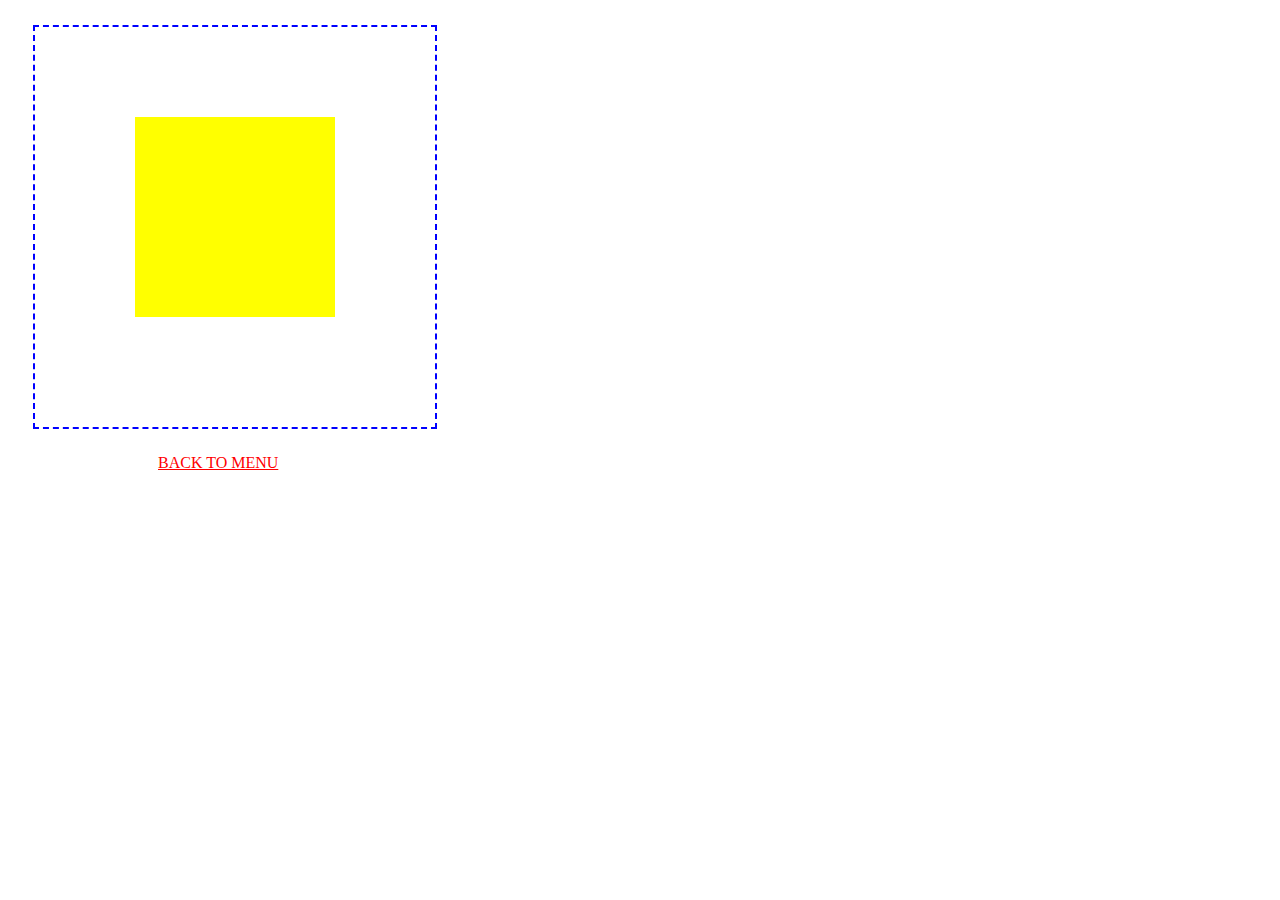
==== page/exercise1.html @ bf4ebc1f "first commit" ====
<!DOCTYPE html>
<html lang="en">
<head>
    <meta charset="UTF-8">
    <meta name="viewport" content="width=device-width, initial-scale=1.0">
    <link rel="stylesheet" href="../css/exo1.css">
    <title>carre</title>
</head>
<body>
    <section id="Square">
        <div class="carre"></div>
    </section>
    <a href="../index.html">BACK TO MENU</a>
</body>
</html>
---- css/exo1.css ----
#Square{
    border: dashed 2px blue;
    height: 400px;
    width: 400px;
    margin: 25px;
}
.carre{
    background-color: yellow;
    width: 200px;
    height: 200px;
    margin: 90px auto;
    animation: rotatesquare 8s infinite;
    
}
@keyframes rotatesquare{
    from{transform:rotate(0deg);
        background-color: yellow;
    }
    to{transform:rotate(360deg);
        background-color: red;
    }
  }
  a{
      color: red;
      margin-left:150px
  }
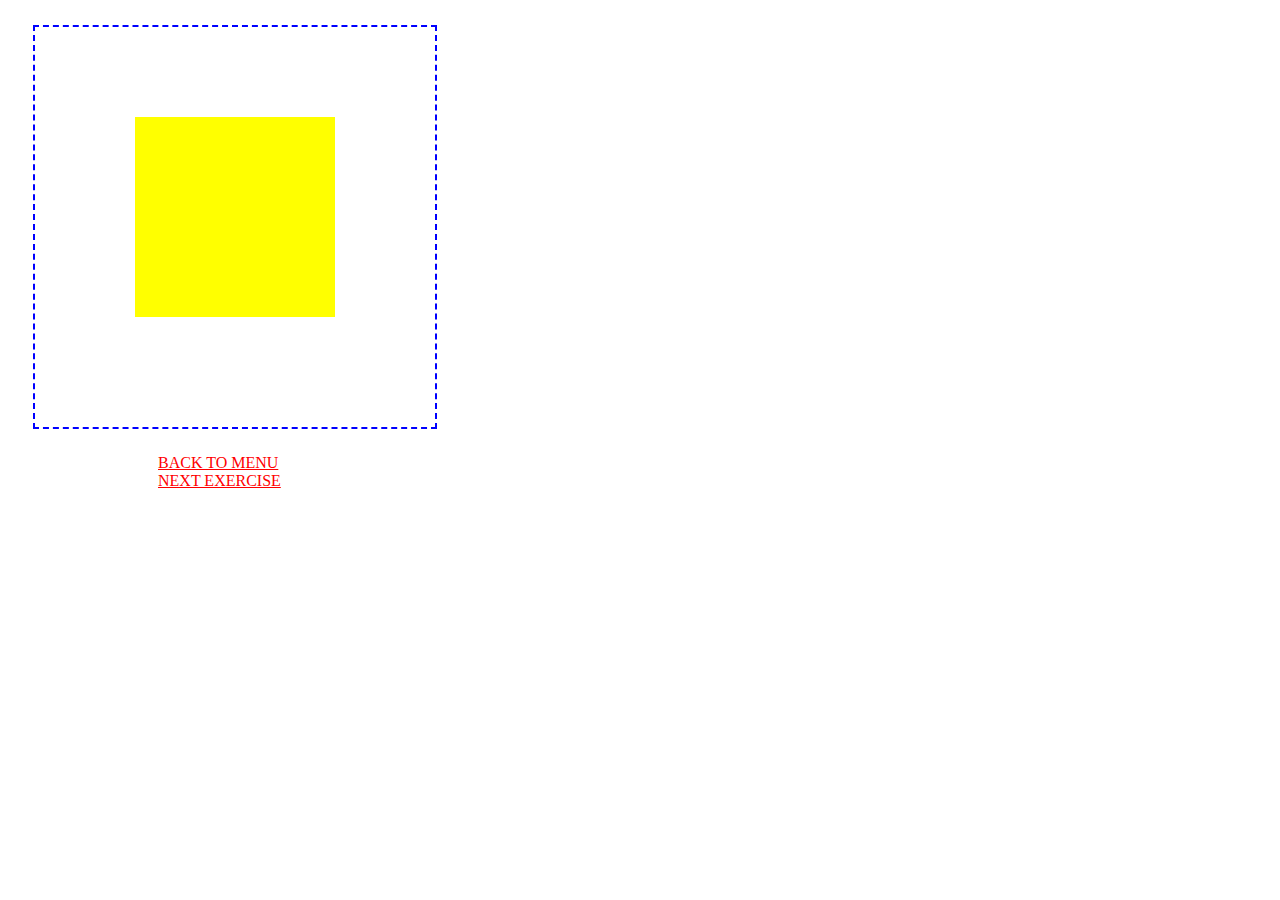
==== commit bf0b9f55: "first" ====
--- a/page/exercise1.html
+++ b/page/exercise1.html
@@ -10,6 +10,7 @@
     <section id="Square">
         <div class="carre"></div>
     </section>
-    <a href="../index.html">BACK TO MENU</a>
+    <a href="../index.html">BACK TO MENU</a><br>
+    <a href="../page/exercise2.html">NEXT EXERCISE</a>
 </body>
 </html>